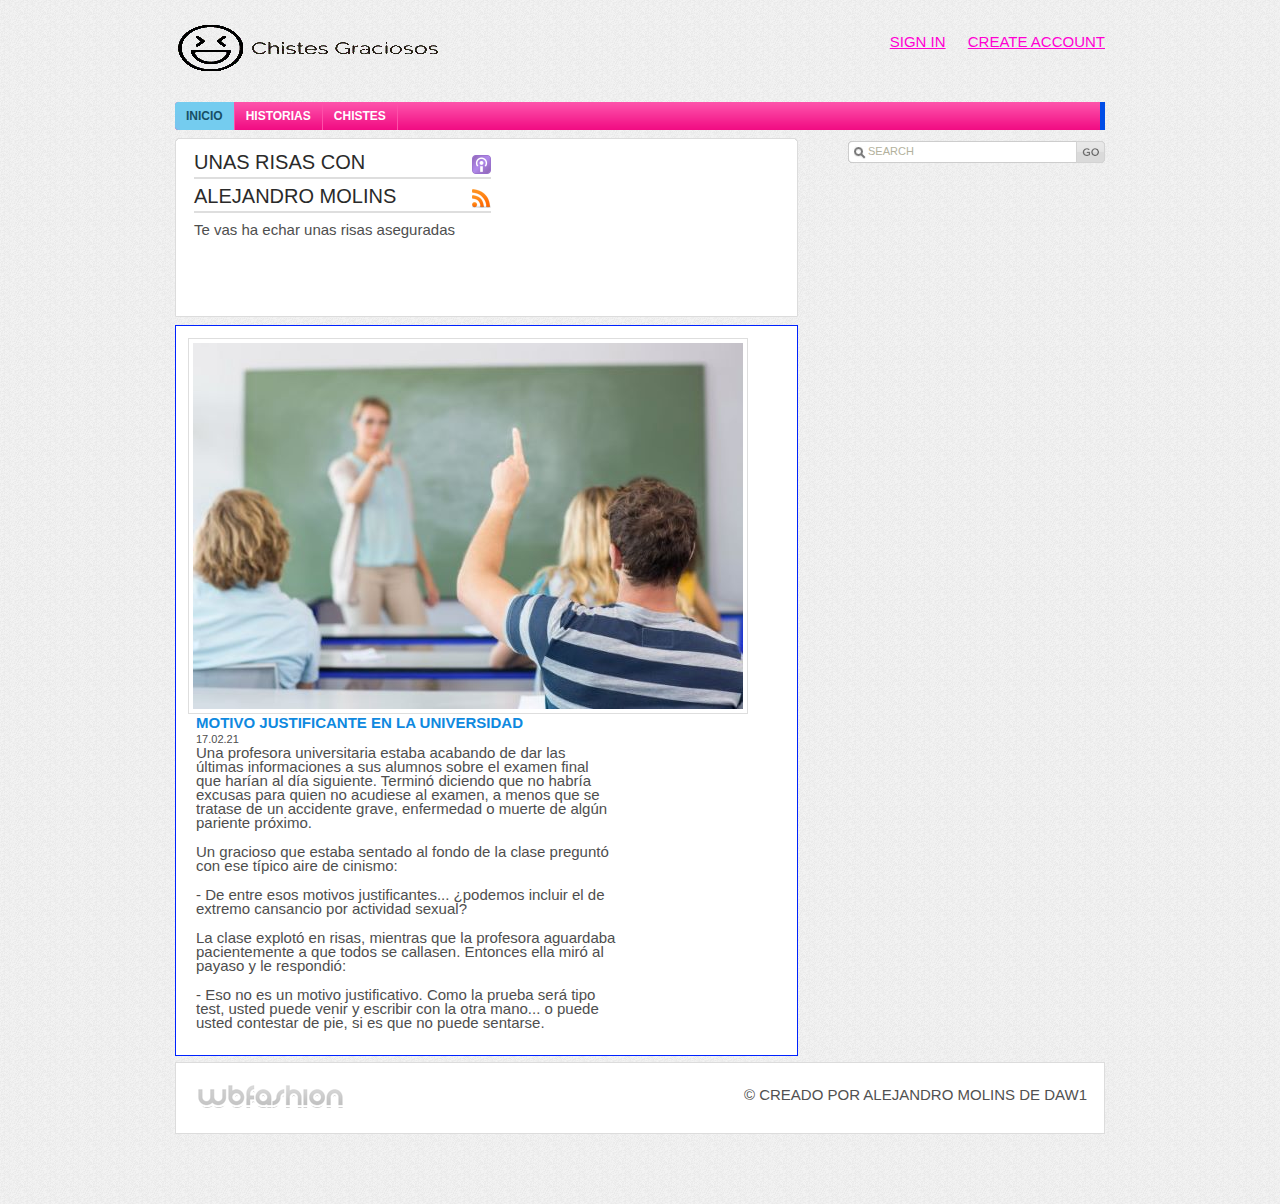
==== html/historia1.html @ 95c8a11d "HistoriasYChistes Alejandro Molins" ====
<!DOCTYPE html PUBLIC "-//W3C//DTD XHTML 1.0 Transitional//EN" "http://www.w3.org/TR/xhtml1/DTD/xhtml1-transitional.dtd">
<html xmlns="http://www.w3.org/1999/xhtml">
<head>
     <style type="text/css">
  p{
    font-family:Calibri, sans-serif;
    font-size:15px;
    line-height:14px;
    padding-bottom:70px;
}
h3{color:#0f89df;
 font-size: 19px;
  font-family:"trebuchet ms", sans-serif; 
  text-transform: uppercase; 
  line-height: 18px;
}
</style>
<title>ChisteSYAnectotasalucinates</title>
<meta http-equiv="Content-type" content="text/html; charset=utf-8" />
<link rel="stylesheet" href="../css/style.css" type="text/css" media="all" />
<!--[if IE 6]>
<style type="text/css" media="screen">
#main .box .holder a.play{background-image: none;filter: progid:DXImageTransform.Microsoft.AlphaImageLoader(src='css/images/play.png', sizingMethod='image');}  
#main .box .holder .stripe{background-image: none;filter: progid:DXImageTransform.Microsoft.AlphaImageLoader(src='css/images/dot.png', sizingMethod='scale');}  
</style>
<![endif]-->
<script src="js/jquery-1.3.2.min.js" type="text/javascript"></script>
<script src="js/jquery-func.js" type="text/javascript"></script>
</head>
<body>
<!-- Shell -->
<div class="shell">
  <!-- Header -->
  <div id="header">
    <h1 id="logo"><a href="#">ChisteSYAnectotasalucinates</a></h1>
    <div class="right-part">
      <p> <a href="#">sign in</a> <a href="#">create account</a> </p>
      <form action="#" class="search" method="post">
        <div class="fld">
          <input type="text" class="field blink" title="search" value="search" />
        </div>
        <div class="btnp">
          <input type="submit" value="Submit" />
        </div>
      </form>
    </div>
  </div> 
  <!-- End Header -->
  <!-- Navigation -->
  <div id="nav">
    <div class="inner">
      <ul>
        <li class="active"><a href="../index.html" class="first">Inicio</a></li>
        <li><a href="../index.html">Historias</a></li>
        <li><a href="../index.html">Chistes</a></li>
      </ul>
    </div>
  </div>
  <!-- End Navigation -->
  <!-- Content -->
  <div id="content">
    <!-- Main -->
    <div id="main">
      <div class="box">
        <div class="top">
          <div class="bottom">
            <!-- Big Image -->
            <!-- End Big Image -->
            <!-- Videos -->
            <div class="right-col">
              <h2><a href="../rss/chistes.rss" class="sonido">&nbsp;</a>Unas risas con</h2>
              <h2><a href="../rss/historias.rss" class="rss"></a>Alejandro Molins</h2> 
              <p>Te vas ha echar unas risas aseguradas</p>
            </div>
            <!-- End Videos -->
            <div class="cl">&nbsp;</div>
          </div>
        </div>
      </div>
      <!-- Box  -->
      <div class="simple">
        <a href="historia1.html" class="image"><img src="../css/images/universidad.jpg" alt="" /></a>
        <div class="info">
          <h3><a href="historia1.html">Motivo justificante en la universidad </a></h3>
          <span>17.02.21</span>
          <p>Una profesora universitaria estaba acabando de dar las últimas informaciones a sus alumnos sobre el examen final que harían al día siguiente. Terminó diciendo que no habría excusas para quien no acudiese al examen, a menos que se tratase de un accidente grave, enfermedad o muerte de algún pariente próximo.</p>

          <p>Un gracioso que estaba sentado al fondo de la clase preguntó con ese típico aire de cinismo:</p>

          <p>- De entre esos motivos justificantes... ¿podemos incluir el de extremo cansancio por actividad sexual?</p>

          <p>La clase explotó en risas, mientras que la profesora aguardaba pacientemente a que todos se callasen. Entonces ella miró al payaso y le respondió:</p>

          <p>- Eso no es un motivo justificativo. Como la prueba será tipo test, usted puede venir y escribir con la otra mano... o puede usted contestar de pie, si es que no puede sentarse.</p>
        </div>
        <div class="cl">&nbsp;</div>
      </div>
  </div>
  <!-- End Content -->
  <div class="cl">&nbsp;</div>
  <!-- Footer -->
  <div id="footer"> <a href="#" class="sm-logo">wbfashion</a>
    <div class="right-area">
      <p>&copy; Creado por Alejandro Molins de DAW1</p>
    </div>
    <div class="cl">&nbsp;</div>
  </div>
</div>
</div>
</body>
</html>
---- css/style.css ----
* {
    padding:0;
    margin:0;
    outline:0;
}
.cl {
    font-size:0;
    line-height:0;
    height:0;
    display:block;
    clear:both;
}
body{
    background:url(images/bg.gif);
    font-family:Arial, sans-serif;
    color:#4e4e4e;
    font-size:11px;
    line-height:14px;
    padding-bottom:70px;
}
a{
    color:#ff00d2;
    text-decoration: underline;
    text-transform: uppercase;
}
a:hover{
    text-decoration:none
}
a img{
    border:0;
}
.shell{width:930px; margin:0 auto}

#header{height:102px;}
#header .right-part{float: right; display: inline; padding-top:35px}
#header .right-part p{text-align: right;}
#header .right-part a{text-align: right; margin-left:18px}
#header .right-part .search{padding-top:22px}
#header .right-part .search .field{width:205px; font-size: 11px; line-height: 13px; margin-top:4px; margin-left:18px; padding-left:2px; border:0; color:#b3b19d; text-transform: uppercase; background:#fff}
#header .right-part .search .btnp {float: left; display: inline;}
#header .right-part .search .btnp input{
	width:29px; 
	height:22px;
	font-size: 0; 
	line-height: 0px;
	text-indent: -4000px;
	background:url(images/go.gif);
	float: left;
	display: inline;
	cursor:pointer;
	border:0;
}
#header .right-part .search .fld{width:228px; height:22px; background:url(images/fld.gif); float: left; display: inline;}

h1#logo{
	background-image: none;
	font-size: 0;
	line-height:0;
	width:264px;
	height:48px;
	float: left;
	display: inline;
	padding-top:23px;
}
h1#logo a{
	display: block;
	text-indent: -4000px;
	height:48px;
	background:url(images/logo.gif);
}
h2{font-size: 20px; color:#2a2a2a; font-weight: normal; text-transform: uppercase; font-family: georgia, sans-serif; padding-bottom:8px; border-bottom:solid 2px #dedede; margin-right:5px}
h2 span{color:#ff0081}
h3{color:#0f89df; font-size: 15px; font-family: "trebuchet ms", sans-serif; text-transform: uppercase; line-height: 18px;}
h4{color:#0f89df; font-size: 12px; font-family: "trebuchet ms", sans-serif; text-transform: uppercase; line-height: 16px;}

.no-border{border-bottom:0;}

#content #main .box .right{float: right; display: inline;}

#nav{height:28px; background:url(images/pink-right.gif) no-repeat right 0; padding-right:5px; font-family: "trebuchet ms", sans-serif;}
#nav .inner{height:28px; background:url(images/pink-rep.gif) repeat-x}
#nav ul{list-style-type: none; font-size: 12px; text-transform: uppercase; font-weight: bold; height:28px}
#nav li{float: left; display: inline; background:url(images/li-bg.gif) no-repeat right 0; padding-right:1px }
#nav li a{float: left; display: inline; color:#fff; line-height: 28px; text-decoration: none; padding:0 11px}
#nav li a.first{background:url(images/pink-left.gif) no-repeat; }
#nav li.active a.first{background:#74ccef url(images/active.gif) no-repeat; }
#nav li.active a{background:#74ccef; color:#174f65; }

#content{padding-top:8px;}

a.view-all{font-size: 10px; text-transform: uppercase; color:#6b6b6b; text-decoration: none; background:url(images/grey-rounded.gif); width:109px; line-height:22px; text-align: center; margin-top:14px}

#main{width:623px; float: left; display: inline;}
#main .box{width:623px; background:url(images/box-rep.gif) repeat-y;  margin-bottom:8px}
#main .box .right-col{float: left; display: inline; width:302px; padding-left:8px; padding-top:5px}
#main .box .right-col h2{margin-bottom:10px;  }
#main .box .right-col .holder{width:143px; margin-bottom:20px; }
#main a.blue{color:#0f89df; text-decoration: none; font-weight: bold; float: left; margin-top:3px}

a.blue:hover { color:#0022FF !important;}

#main h2 a.rss{background:url(images/rss.gif);  float: right; display: inline; width:19px; height:19px; text-indent: -4000px; line-height: 0; font-size: 0;}
#main h2 a.sonido{background:url(images/podcast.png);  float: right; display: inline; width:19px; height:19px; text-indent: -4000px; line-height: 0; font-size: 0;}
#main .box a{float: left; display: inline;}
#main .box .holder{width:294px; position:relative; z-index: 1; float:left; display: inline;}
#main .box .holder a.play{
	width:29px; 
	height:29px; 
	position:absolute; 
	top:57px; 
	left:57px;
	z-index: 10; 
	display: block; 
	background:url(images/play.png); 
	text-indent: -4000px; 
	line-height: 0; 
	font-size: 0;
	cursor:pointer;
}
#main .box .holder .stripe{position:absolute; top:284px; left:44px; z-index: 10; height:84px; background:url(images/dot.png); width:245px}
#main .box .holder .stripe strong{font-family: "trebuchet ms", sans-serif; font-size: 23px; color:#00a2ff; text-transform: uppercase; line-height: 25px; padding:10px 0 0 13px; display: block;}
#main .box a img{display: block; border:solid 1px #dedede; padding:4px}
#main .box .top{width:623px; background:url(images/box-top.gif) no-repeat; }
#main .box .bottom{width:612px; background:url(images/box-bottom.gif) no-repeat 0 bottom; padding-top:12px; padding-left:11px; padding-bottom:10px}

#main .simple {width:609px; background:#fff; border:solid 1px #0022FF; padding-top:12px; padding-left:12px; padding-bottom:10px; margin-bottom:6px}
#main .simple .holder{width:143px; float: left; display: inline; margin-right:9px}
#main .simple a{ color:#0f89df; text-decoration: none;}
#main .simple a:hover{ color:#0022FF; }
#main .simple a.image{float: left; display: inline;}
#main .simple a.image img{display: block; padding:4px; border:solid 1px #dedede;}

#main .frame{padding-top:19px}

.info{float: left; display: inline; width:420px; padding-left:8px}
.info span.date{color:#9b9b9b; display: block;}
.info p{padding-bottom:15px}

a.small{font-size: 10px; color:#6b6b6b; text-transform: uppercase; margin-right:15px}

.small-nav{height:29px; border-bottom:solid 1px #dedede; margin-left:-10px; margin-top:-10px; margin-bottom:8px}
.small-nav ul{list-style-type: none; font-family: georgia, sans-serif; text-transform: uppercase;}
.small-nav li{float: left; border-right:solid 1px #dedede; height:29px; line-height: 29px; padding:0 7px}
.small-nav li a{float: left; color:#232323; text-decoration: none;}
.small-nav li a:hover, .small-nav li a.active{color:#0022FF}

.description{width:155px; float: left; display: inline; padding-left:5px}
.description h4{padding-bottom:4px}
.description p{padding-bottom:10px; width:135px}

#sidebar{width:301px; float: right; display: inline; background:url(images/sidebar.gif) repeat-y; border-bottom:solid 1px #dcdcdc}
#sidebar .top{width:291px;  background:url(images/sidebar-top.gif) no-repeat; padding-top:15px; padding-left:10px}
#sidebar ul.pink{list-style-type: none; font-size: 12px; padding-top:10px; width:280px; border-bottom:solid 2px #dedede}
#sidebar ul.pink li{ background:url(images/bull.gif) no-repeat 0 3px; padding-left:15px; text-transform: uppercase; padding-bottom:10px}
#sidebar ul.pink li a{color:#0022FF; text-decoration: none;}
#sidebar ul.pink li a:hover{text-decoration: underline;}
#sidebar ul.blue{list-style-type: none; padding-top:10px; margin-bottom:30px}
#sidebar ul.blue li{border-bottom:solid 1px #ededed; padding-bottom:5px; padding-top:2px; font-size: 12px;}
#sidebar ul.blue li a{text-transform: none; color:#0f89df; }
#sidebar ul.blue small {color:#8e8e8e; display: block;}




.ad{padding-top:12px;  margin-bottom:30px}
.ad a img{display: block; padding:1px; border:solid 1px #e4e4e4}
.ad small{font-size: 8px; text-transform: uppercase; display: block; color:#b0b0b0}

#footer{background:#fff; border:solid 1px #dcdcdc; height:70px; font-size: 10px; color:#515151; text-transform: uppercase; font-family: "trebuchet ms", sans-serif; text-align: right;}
#footer .right-area{float: right; display: inline; padding-top:25px; padding-right:17px}
#footer a.sm-logo{background:url(images/fashion.gif); width:155px; height:34px; float: left; text-indent: -4000px; line-height: 0; font-size: 0; margin:16px 0 0 20px; text-align: left;}
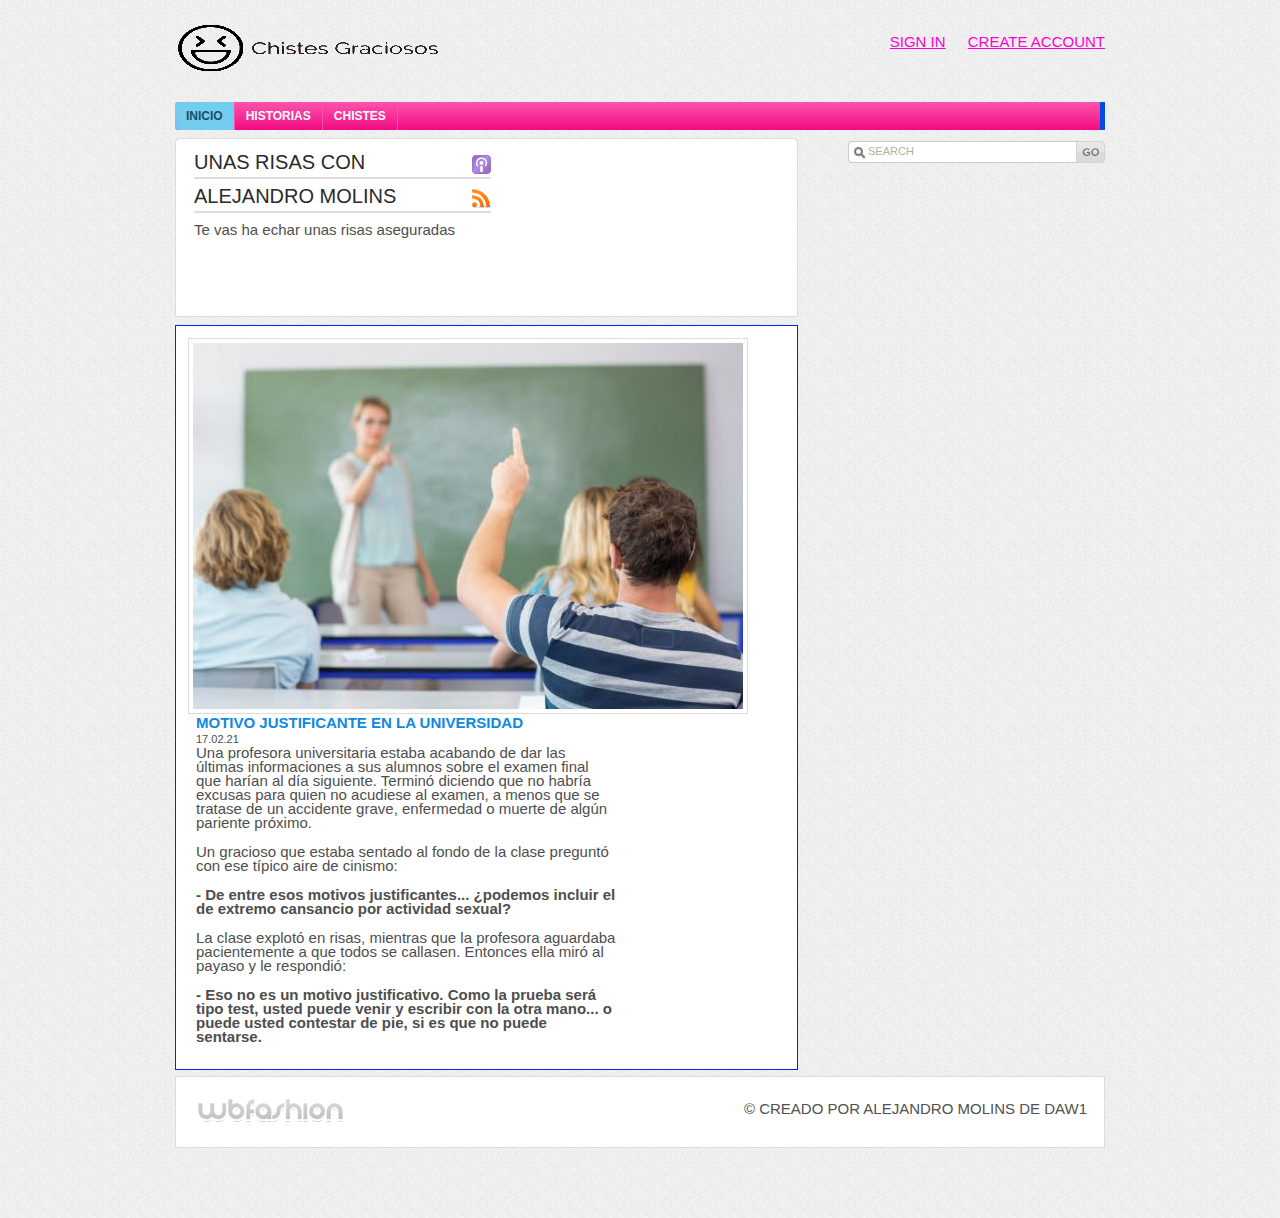
==== commit 2fd27743: "bien?" ====
--- a/html/historia1.html
+++ b/html/historia1.html
@@ -1,21 +1,22 @@
-<!DOCTYPE html PUBLIC "-//W3C//DTD XHTML 1.0 Transitional//EN" "http://www.w3.org/TR/xhtml1/DTD/xhtml1-transitional.dtd">
+<!DOCTYPE html>
 <html xmlns="http://www.w3.org/1999/xhtml">
 <head>
-     <style type="text/css">
-  p{
-    font-family:Calibri, sans-serif;
-    font-size:15px;
-    line-height:14px;
-    padding-bottom:70px;
-}
-h3{color:#0f89df;
- font-size: 19px;
-  font-family:"trebuchet ms", sans-serif; 
-  text-transform: uppercase; 
-  line-height: 18px;
-}
+    <style type="text/css">
+    p{
+      font-family:Calibri, sans-serif;
+      font-size:15px;
+      line-height:14px;
+      padding-bottom:70px;
+  }
+  h3{color:#0f89df;
+    font-size: 19px;
+    font-family:"trebuchet ms", sans-serif; 
+    text-transform: uppercase; 
+    line-height: 18px;
+  }
+
 </style>
-<title>ChisteSYAnectotasalucinates</title>
+<title>ChisteSYAnecdotasalucinates</title>
 <meta http-equiv="Content-type" content="text/html; charset=utf-8" />
 <link rel="stylesheet" href="../css/style.css" type="text/css" media="all" />
 <!--[if IE 6]>
@@ -32,7 +33,7 @@
 <div class="shell">
   <!-- Header -->
   <div id="header">
-    <h1 id="logo"><a href="#">ChisteSYAnectotasalucinates</a></h1>
+    <h1 id="logo"><a href="../index.html">ChisteSYAnectotasalucinates</a></h1>
     <div class="right-part">
       <p> <a href="#">sign in</a> <a href="#">create account</a> </p>
       <form action="#" class="search" method="post">
@@ -87,11 +88,11 @@
 
           <p>Un gracioso que estaba sentado al fondo de la clase preguntó con ese típico aire de cinismo:</p>
 
-          <p>- De entre esos motivos justificantes... ¿podemos incluir el de extremo cansancio por actividad sexual?</p>
+          <p><strong>- De entre esos motivos justificantes... ¿podemos incluir el de extremo cansancio por actividad sexual?</strong></p>
 
           <p>La clase explotó en risas, mientras que la profesora aguardaba pacientemente a que todos se callasen. Entonces ella miró al payaso y le respondió:</p>
 
-          <p>- Eso no es un motivo justificativo. Como la prueba será tipo test, usted puede venir y escribir con la otra mano... o puede usted contestar de pie, si es que no puede sentarse.</p>
+          <p><strong>- Eso no es un motivo justificativo. Como la prueba será tipo test, usted puede venir y escribir con la otra mano... o puede usted contestar de pie, si es que no puede sentarse.</strong></p>
         </div>
         <div class="cl">&nbsp;</div>
       </div>
